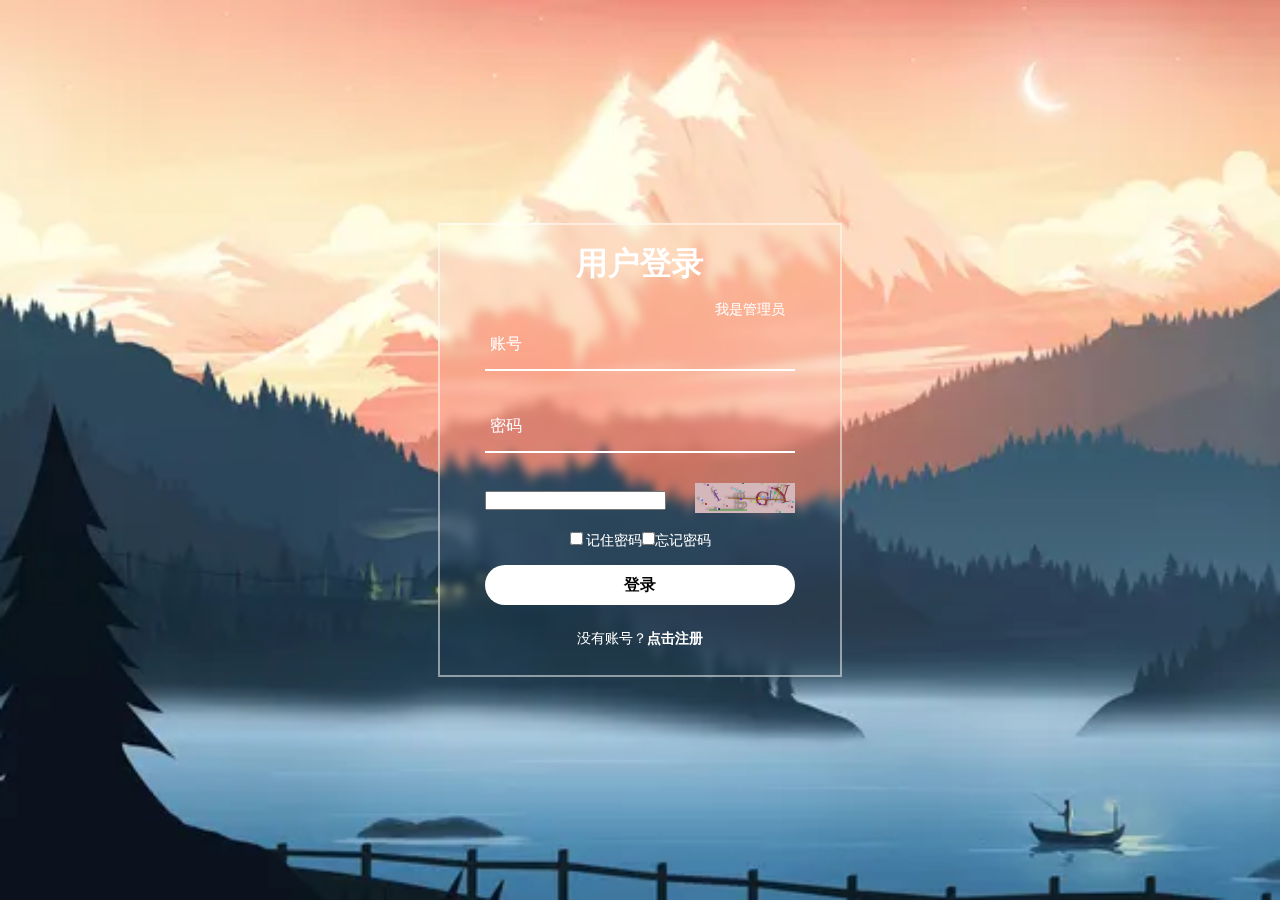
==== index.html @ 1da6c8ef "R2 first commit" ====
﻿<!doctype html>
<html>
<head>
<meta charset="utf-8">
<title>海洋牧场监测可视化系统</title>
<script type="text/javascript" src="js/jquery.js"></script>
<script type="text/javascript" src="js/echarts.min.js"></script>
<script type="text/javascript" src="js/china.js"></script>
<script type="text/javascript" src="js/map.js"></script>
<script type="text/javascript" src="js/js.js"></script>
<script type="text/javascript" src="js/Bubble.js"></script>
<link rel="stylesheet" href="css/style.css">
</head>
<body>
	<script>
        document.addEventListener("DOMContentLoaded", function() {
            // 检查用户是否已登录
            var isLoggedIn = localStorage.getItem("isLoggedIn");
            // 如果未登录，则重定向到登录页面
            if (!isLoggedIn) {
                window.location.replace("userlogin.html");
            }
        });
    </script>
	<div class="head clearfix">
	<h1 class="pulll_left">海洋牧场监测可视化系统</h1>
		<div class="menu menu2 pulll_left">
		<ul>      
			<li><a href="index.html">主要信息</a></li>
			<li><a href="subsea_system.html">水下系统</a></li>
			<li><a href="data_center/data_center.html">数据中心</a></li>
			<li><a href="intelligent_center/intelligent_center.html">智能中心</a></li>
			<!-- <li><a href="userlogin.html">切换账户</a></li> -->			
		</ul>
		</div>
		
		<div class="time" id="showTime">2018/6/12 17:00:12</div>
		<script>
var t = null;
    t = setTimeout(time,1000);//開始运行
    function time()
    {
       clearTimeout(t);//清除定时器
       dt = new Date();
		var y=dt.getFullYear();
		var mt=dt.getMonth()+1;
		var day=dt.getDate();
       var h=dt.getHours();//获取时
       var m=dt.getMinutes();//获取分
       var s=dt.getSeconds();//获取秒
       document.getElementById("showTime").innerHTML = y+"/"+mt+"/"+day+" "+h+":"+m+":"+s+"";
       t = setTimeout(time,1000); //设定定时器，循环运行     
    } 

</script>
	</div>
	<div class="mainbox">
	
	<ul class="clearfix nav1">
		<li style="width: 22%">
		<div class="box">
			<div class="tit">水文气象</div>
			<div class="boxnav" style="height: 200px;">
<table class="table1" width="100%" border="0" cellspacing="0" cellpadding="0">
  <tbody>
    <tr>
      <th>水文数据</th>
      <th>数值</th>
      <th>单位</th>
      <th>增长率</th>

     
    </tr>
    <tr>
      <td>电池电压</td>
      <td><span class="text-w">20.90</span></td>
      <td><span class="text-b">V</span></td>
      <td><div class="text-d">↑1.2%</div></td>
    </tr>
      <tr>
      <td>盐度</td>
      <td><span class="text-w">34.16</span></td>
      <td><span class="text-b">‰</span></td>
      <td><div class="text-s">↓1.2%</div></td>
    </tr>
	     <tr>
      <td>溶解氧</td>
      <td><span class="text-w">0.00</span></td>
      <td><span class="text-b">mg/L</span></td>
      <td><div class="text-d">0</div></td>
    </tr>
      <tr>
      <td>浊度</td>
      <td><span class="text-w">2.05</span></td>
      <td><span class="text-b">NTU</span></td>
      <td><div class="text-s">↓1.2%</div></td>
    </tr>
	     <tr>
      <td>水温</td>
      <td><span class="text-w">15</span></td>
      <td><span class="text-b">℃</span></td>
      <td><div class="text-d">↑1.2%</div></td>
    </tr>
      
  </tbody>
</table>
			</div>
			</div>
			<div class="box">
			<div class="tit">数据分</div>
			<div class="boxnav" style="height: 250px;">
				<div class="" style="height: 190px" id="echart1"></div>
				<div class="leidanav">
				<ul class="clearfix">
					<li><span>电池电压</span><p>43</p></li>
					<li><span>盐度</span><p>100</p></li>
					<li><span>溶解氧</span><p>28</p></li>
					<li><span>浊度</span><p>3</p></li>
					<li><span>水温</span><p>150</p></li>
					</ul>
				</div>
			</div>
			</div>
		</li>
		<li style="width: 56%">
		
		<div class="box">
			<div class="boxnav mapc" style="height: 550px; position: relative">
				<div class="mapnav">
				<ul>
					<li><div><span>灯光</span><p>40%</p></div></li>
					<li><div><span>清洁刷</span><p>OFF</p></div></li>
					<li><div><span>摄像机</span><p>ON</p></div></li>
					<li><div><span>云台</span><p>12</p></div></li>
					<li><div><span>视频</span><p>10</p></div></li>
					</ul>
				</div>
				<div class="mapnav2">
				
				<div class="box">
			<div class="tit">渔场安全度</div>
			<div class="boxnav" style="height: 130px;" id="sysx">
				
				
				</div>
					<div class="leidanav leidanav3" style="margin-bottom: 15px;">
				<ul class="clearfix">
					<li><span>业务笔数</span><p>128</p></li>
					<li><span>业务完成</span><p>100</p></li>
					<li><span>业务笔数</span><p>28</p></li>
					<li><span>业务完成</span><p>28</p></li>
					</ul>
				</div>
					
					</div>
				</div>
			<div class="map" id="map"></div>
				
				<script>
				$(".mapbtn a").hover(function(){
					var ind=$(this).index()
					$(".mapnav ul").eq(ind).show().siblings().hide()
				})
				</script>
			</div>
			</div>
		
		</li>
		<li style="width: 22%">
		
		<div class="box">
			<div class="tit">历史记录</div>
			<div class="boxnav" id="echart3" style="height: 200px;">
			
			</div>
			</div>
			<div class="box">
			<div class="tit">渔场互助</div>
			<div class="boxnav" style="height: 250px;">
				<div style="height: 200px; float: left; width: 40%; padding: 0 5px;">
				<div class="tit02 text-b">热门话题榜</div>
					<div class="huati">
					<ul>
						<li>1.水文  <span class="text-s">↑2167</span></li>
						<li>2.气象     <span class="text-s">↑2167</span></li>
						<li>3.鱼群   <span class="text-d">↓2167</span></li>
						<li>4.水质   <span class="text-d">↓2167</span></li>
						<li>5.灾害      <span class="text-d">↓2167</span></li>
						</ul>
					</div>
				</div>
			
			<div style="height: 200px; float: left; width: 60%">
				
<div class="text-b tit02" style="text-align: center;">关键词 — 云</div>
    <div class="tagcloud">
      <!-- bo大小 co颜色 -->
      <a class="b01 co01" href="">大数据</a>
      <a class="b02 co02" href="">大数据</a>
      <a class="b03 co05" href="">大数据</a>
      <a class="b04 co02" href="">大数据</a>
      <a class="b03 co05" href="">大数据</a>
    </div>
<script type="text/javascript">
    /*3D标签云*/
    tagcloud({
        selector: ".tagcloud",  //元素选择器
        fontsize: 6,       //基本字体大小, 单位px
        radius: 40,         //滚动半径, 单位px 页面宽度和高度的五分之一
        mspeed: "slow",   //滚动最大速度, 取值: slow, normal(默认), fast
        ispeed: "slow",   //滚动初速度, 取值: slow, normal(默认), fast
        direction: 0,     //初始滚动方向, 取值角度(顺时针360): 0对应top, 90对应left, 135对应right-bottom(默认)...
        keep: false          //鼠标移出组件后是否继续随鼠标滚动, 取值: false, true(默认) 对应 减速至初速度滚动, 随鼠标滚动
    });
</script>
				</div>
			</div>
			</div>
		
		</li>
		</ul>
		
		<div class="box" style="padding: 20px 0;">
		<ul class="clearfix nav2 ">
		<li style="width:25%"><div class="tit01">渔场统计</div>
			<div class="" id="">
			<div style="float: left; width: 50%; height: 170px" id="fb01"></div>
			<div style="float: left; width: 50%; height: 170px"  id="fb02"></div>
				
			</div>
			<div class="leidanav leidanav2">
				<ul class="clearfix">
					<li><span>总渔场数</span><p>128</p></li>
					<li><span>咸水场</span><p>100</p></li>
					<li><span>淡水场</span><p>28</p></li>
		
					</ul>
				</div>
			</li>
		<li style="width:25%"><div class="tit01">渔场变化</div>
			<div class="ftechart" id="echart4"></div>
			</li>
		<li style="width:25%"><div class="tit01">产业升级</div>
			<div class="" style="height:100%;display: flex; align-items: center;">
			<div style="float: left; width: 50%; height: 100%" class="wancheng">
				<div><span>已完成数</span>
				<h3>183<i>个</i></h3></div>
				<div class="yuan">
				<span>19%</span>
				</div>
				</div>
			<div style="float: left; width: 50%; height: 50%" id="myd1"></div>

			
				
			</div>
			
			</li>
		<li style="width:25%"><div class="tit01">数据与业务</div>
			
			<div class="" id="">
			<div style="float: left; width: 50%; height: 200px" id="fb03"></div>
			<div style="float: left; width: 50%; height: 200px"  id="fb04"></div>
				
			</div>
			
			</li>
		</ul>
		</div>
		
		
	</div>
</body>
</html>
---- css/style.css ----
@charset "utf-8";
/* CSS Document */
*{
	-webkit-box-sizing: border-box;
	-moz-box-sizing: border-box;
	box-sizing: border-box}
*,body{padding:0px;	margin:0px;font-family: "微软雅黑";}
body{color:#fff;font-size: 16px; background: #033c76;
    background: -webkit-radial-gradient(50% 35%, farthest-corner,#034f8e,#034987,#02366d,#002353);
    background: radial-gradient(50% 35%, farthest-corner,#034f8e,#034987,#02366d,#002353);
}
html,body{height: 100%;}
li{ list-style-type:none;}
table{}
i{ margin:0px; padding:0px; text-indent:0px;}
img{ border:none; max-width: 100%;}
a{ text-decoration:none; color:#fff;}
a.active,a:focus{ outline:none!important; text-decoration:none;}
ol,ul,p,h1,h2,h3,h4,h5,h6{ padding:0; margin:0}
a:hover{ color:#06c; text-decoration: none!important}
.clearfix:after, .clearfix:before {display: table;content: " "}
 .clearfix:after {clear: both}
.pulll_left{float:left;}
.pulll_right{float:right;}
.loading{position:fixed; left:0; top:0; font-size:16px; z-index:100000000;width:100%; height:100%; background:#1a1a1c; text-align:center;}
.loadbox{position:absolute; width:160px;height:150px; color: rgba(255,255,255,.6); left:50%; top:50%; margin-top:-100px; margin-left:-75px;}
.loadbox img{ margin:10px auto; display:block; width:40px;}
i{font-style: normal;}
.text-w{color: #ffe400}
.text-d{color: #ff6316}
.text-s{color: #14e144}
.text-b{color: #07e5ff}

.head{position: relative; height: 90px; margin: 0 15px; padding-right: 60px;}
.head h1{  font-size: 30px; letter-spacing: -2px; text-align: center; line-height: 90px; padding-right: 55px; color: #daf9ff;}
.head h1 img{ width:1.5rem; display: inline-block; vertical-align: middle; margin-right: .2rem}
.head .menu{}
.head .menu ul{ font-size: 0;}

.head .menu li{ display: inline-block; position: relative;margin: 25px 15px;;}
.head .menu li a{ display: block; font-size: 18px; color: #fff; line-height: 40px; padding: 0 15px; }
.head .time{position: absolute; right: 0; line-height: 90px;}


.menu li:before,
.menu li:after{ position:absolute; width:10px; height:5px;opacity: .4; content: "";  border-top: 2px solid #02a6b5; top: -1px;border-radius: 2px;}
.menu li:before,.menu li a:before{border-left: 2px solid #02a6b5;left: -1px;}
.menu li:after,.menu li a:after{border-right: 2px solid #02a6b5; right: -1px;}
.menu li a{ position:relative;}
.menu li a:before,
.menu li a:after{ position:absolute; width:10px; height:5px; opacity: .4;  content: "";border-bottom: 2px solid #02a6b5; bottom:-1px;border-radius: 2px;}

.head .menu li a:hover{ color: #f4e925;}
.menu li a:hover:before,
.menu li a:hover:after,
.menu li:hover:before,
.menu li:hover:after{border-color:  #f4e925; opacity: 1;}

.mainbox{padding: 0px 10px;}
.nav1{margin-left: -6px; margin-right:-6px;}
.nav1>li{padding:0 6px; float: left;}

.box{ border:1px solid rgba(7,118,181,.5); box-shadow:inset 0 0 10px rgba(7,118,181,.4); margin-bottom: 12px; position: relative;}
.tit{ padding: 10px 10px 10px 25px;border-bottom:1px solid rgba(7,118,181,.7);font-size: 16px; font-weight: 500; position: relative;}
.tit:before,.tit01:before{position: absolute; content: ""; width: 6px; height: 6px; background: rgba(22,214,255,.9);box-shadow: 0 0 5px rgba(22,214,255,.9); border-radius: 10px; left: 10px; top: 18px;}

.tit:after,.box:before{ width: 100%; height: 1px; content: ""; position: absolute; left: 0; bottom:-1px; background:linear-gradient(to right,#076ead,#4ba6e0,#076ead); box-shadow: 0 0 5px rgba(131,189,227,1); opacity: .6}
.box:before{top: -1px;}

.boxnav{padding: 10px;}
.nav2{}
.nav2>li:first-child{border:none;}
.nav2>li{float: left;border-left:1px solid rgba(7,118,181,.2); height:240px; padding: 0 10px 10px 10px;}
.tit01{font-size: 16px; font-weight: 500; position: relative; padding-left: 15px;}
.tit01:before{ left: 3px; top: 8px;}

.ftechart{height: 200px;;}



.table1 th{ border-bottom: 1px solid #407abd; font-size: 14px; text-align: center; padding: 6px 0; color: rgba(255,255,255,.8)}
.table1 td{ border-bottom: 1px dotted#407abd;font-size: 12px; padding:6px 0;text-align: center; color: rgba(255,255,255,.6)}
.table1 tr:last-child td{border: none;}
.mapc{background: url(../images/bg3.png) no-repeat center center; background-size: 100% 100%}
.map{position: relative; height: 100%; padding-left: 10%;}
.map img{}
.mapnav{position: absolute;z-index: 10;}
.mapnav div{ background: url(../images/bg1.png) no-repeat; background-size:100% auto;  width: 110px;text-align: center; padding: 20px 0; line-height: 120%;}
.mapnav div span{font-size: 14px; opacity: .6}
.mapnav div p{font-size: 20px; font-weight: bold; padding-top: 5px;}
.mapnav li{float: left; margin-right: 6px;}


.leidanav{margin-top: -5px;}
.leidanav li{float: left; width: 20%; text-align: center; border-left: 1px solid rgba(255,255,255,.1)}
.leidanav2 li{ width: 33.3333%}
.leidanav3 li{ width: 25%}
.leidanav li:first-child{border-left: none;}
.leidanav span{font-size: 12px; opacity: .6}

.leidanav p{font-size: 18px; color: #26a6ff }
.mapnav2{ position: absolute; left: 10px; bottom:0px; width: 40%; z-index: 10;}
.mapnav2 .box{}
.ybp{width: 100%}
.ybp li{float: left; width: 50%; height: 120px; }
.duibi li{float: left; width: 25%; height: 200px; padding: 0; border: none;}

.btn{ position: absolute;  border-radius:2px; padding:4px 20px; opacity: .8;}
.btn1{border: 1px solid rgba(255,255,255,.5); background: #388665; left:35%; top: 30%;}
.btn2{ border: 1px solid rgba(255,255,255,.5); background: #297cc7;right:32%; top: 60%;}
.btn:hover{color: #fff; opacity:1;}
.btn1:before,.btn2:before{position: absolute; content: ''; width: 50px; height: 1px; background: #fff;}
.btn1:before{ transform: rotate(30deg); right: -65%; top: 100%}
.btn2:before{ transform: rotate(30deg); left: -65%; top: -10%}
.tit02{font-size: 14px; padding: 10px 0;}

.tagcloud { width:100%; height:90%!important; overflow: hidden;
  position: relative;

}
.tagcloud a {
  display: block;
  border-radius: 50%;
  color: #fff;
  font-weight: bold;
  font-size: 14px;
  text-decoration: none;
  text-align: center;
	display: flex; align-items: center; justify-content: center;
  
}

.b01{
    width: 50px;
    height: 50px;
}
.b02{
    width: 80px;
    height: 80px;
}
.b03{
    width: 60px;
    height: 60px;

}
.b04{
    width: 70px;
    height: 70px;

}
.co01{  border: 2px solid rgba(5,118,254,1);   box-shadow: inset 0 0 20px rgba(5,118,254,1);}
.co02{border: 2px solid rgba(238,255,65,1);   box-shadow: inset 0 0 20px rgba(238,255,65,1);}
.co03{border: 2px solid rgba(26,121,181,1);   box-shadow: inset 0 0 20px rgba(26,121,181,1);}
.co04{border: 2px solid rgba(1,187,181,1);   box-shadow: inset 0 0 20px rgba(1,187,181,1);}
.co05{border: 2px solid rgba(255,138,0,1);   box-shadow: inset 0 0 20px rgba(255,138,0,1);}

.huati{ padding-top: 20px;}
.huati li{ font-size: 12px; line-height: 230%;}

.wancheng{display: flex; align-items: center; justify-content: center;}
.wancheng span{font-size: 14px; color: #fff;}
.wancheng h3{font-size: 20px; color:#00b4ff;}
.wancheng h3 i{font-size: 12px; color:#fff;}
.yuan{padding:5px;border-radius: 100%; margin-left: 10px; border: 2px solid rgba(0,99,169,.8);}
.yuan span{width: 60px; height: 60px; border-radius: 100%; background: rgba(0,99,169,.8); display: flex; align-items: center; justify-content: center; font-size: 20px;}
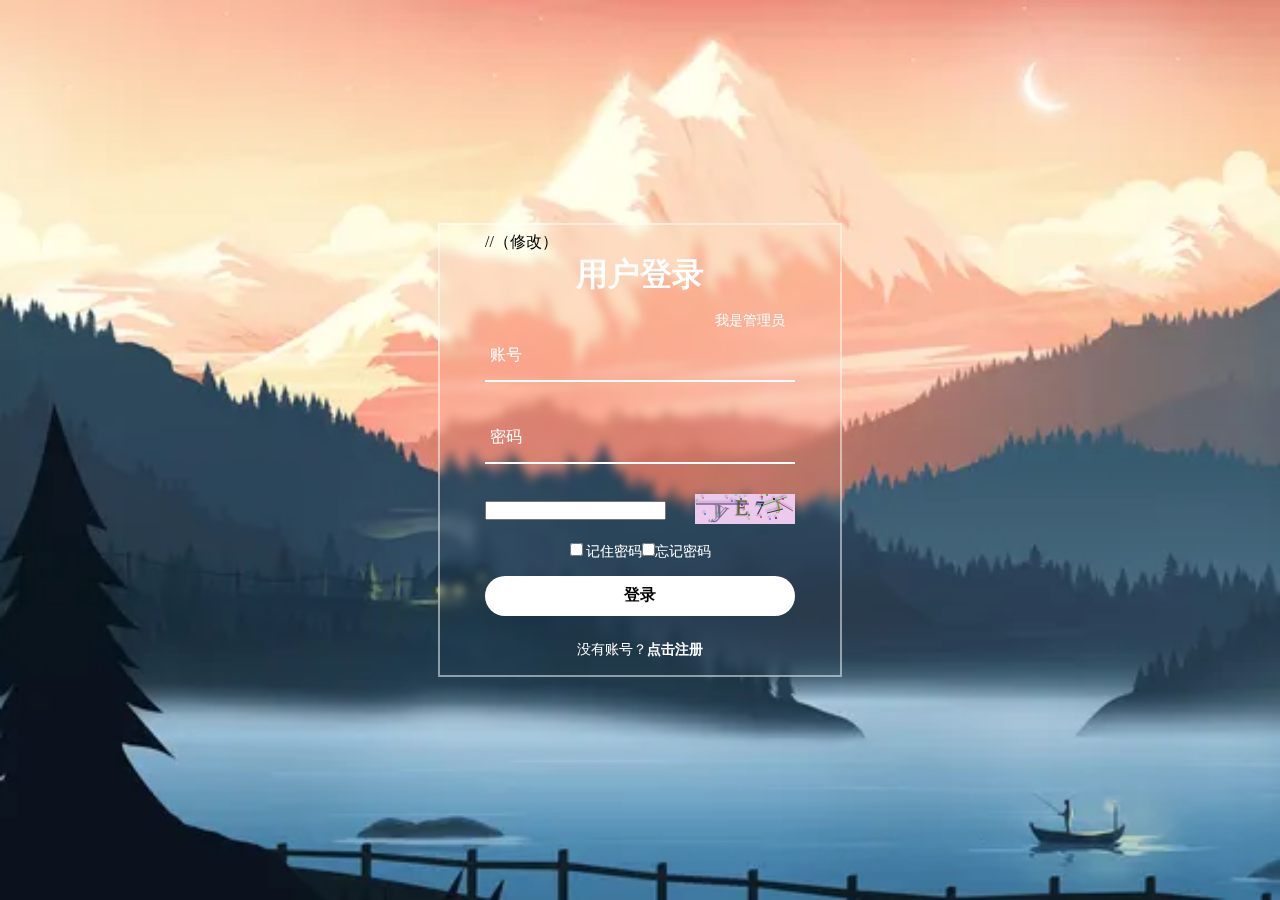
==== commit 7c56fa58: "R4 second commit" ====
--- a/index.html
+++ b/index.html
@@ -14,7 +14,7 @@
 <body>
 	<script>
         document.addEventListener("DOMContentLoaded", function() {
-            // 检查用户是否已登录
+            // 检查用户是否已登录（修改）
             var isLoggedIn = localStorage.getItem("isLoggedIn");
             // 如果未登录，则重定向到登录页面
             if (!isLoggedIn) {
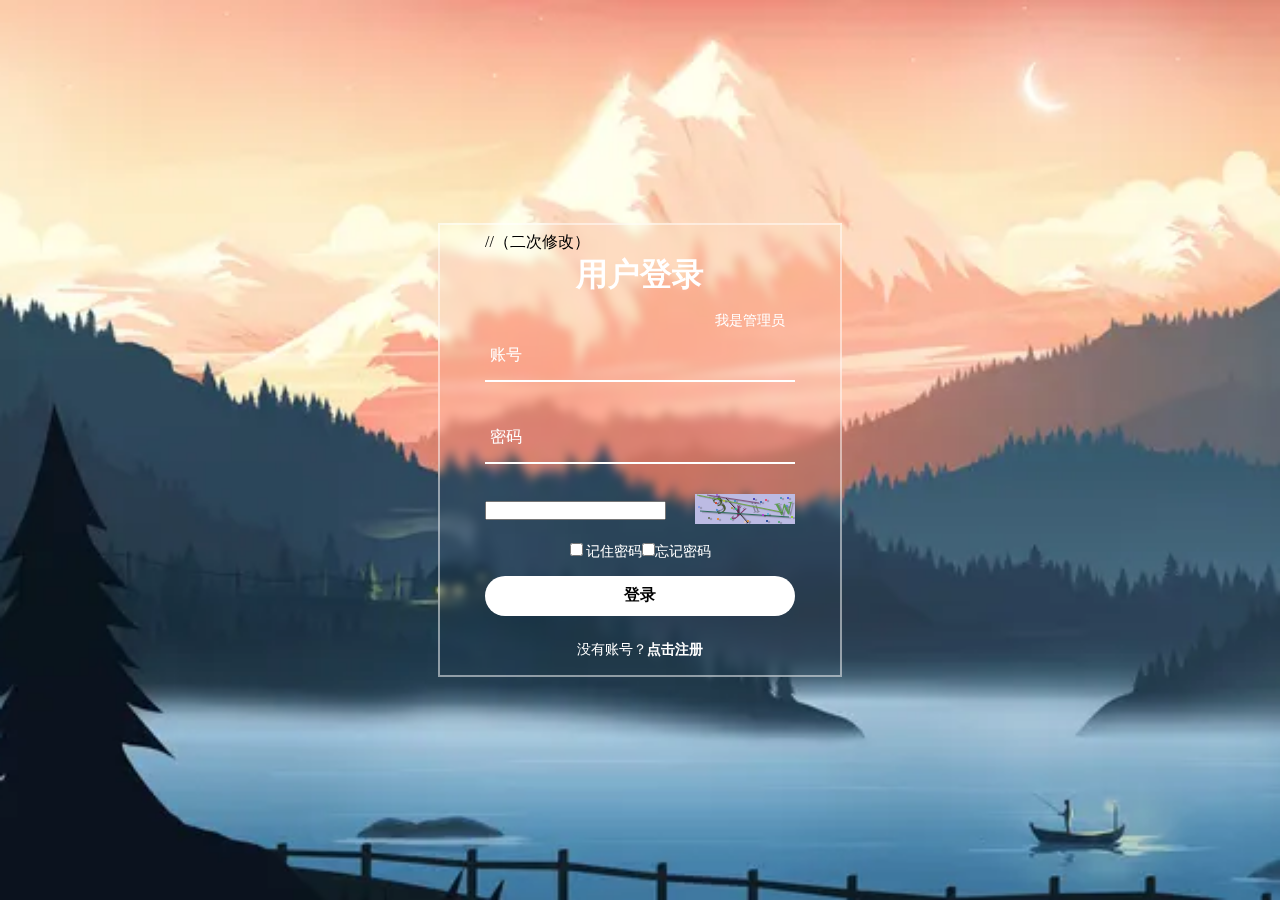
==== commit d6ada3fb: "R5 third commit" ====
--- a/index.html
+++ b/index.html
@@ -14,7 +14,7 @@
 <body>
 	<script>
         document.addEventListener("DOMContentLoaded", function() {
-            // 检查用户是否已登录（修改）
+            // 检查用户是否已登录（二次修改）
             var isLoggedIn = localStorage.getItem("isLoggedIn");
             // 如果未登录，则重定向到登录页面
             if (!isLoggedIn) {
